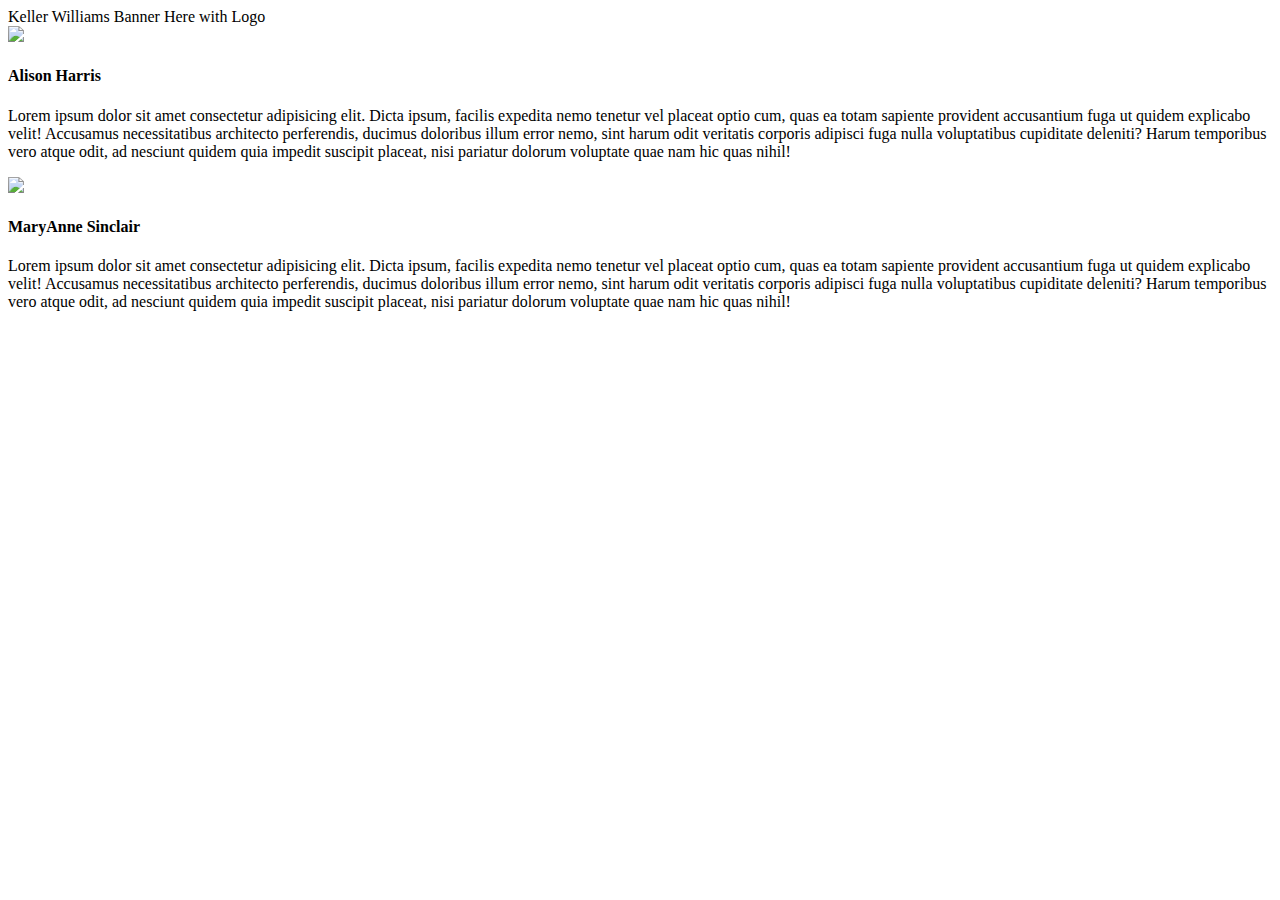
==== index.html @ dcb3a0bc "built file structure loaded colors and pics" ====
<!DOCTYPE html>
<html lang="en">
  <head>
    <meta charset="UTF-8" />
    <meta http-equiv="X-UA-Compatible" content="IE=edge" />
    <meta name="viewport" content="width=device-width, initial-scale=1.0" />
    <!-- CSS only -->
    <link
      href="https://cdn.jsdelivr.net/npm/bootstrap@5.0.2/dist/css/bootstrap.min.css"
      rel="stylesheet"
      integrity="sha384-EVSTQN3/azprG1Anm3QDgpJLIm9Nao0Yz1ztcQTwFspd3yD65VohhpuuCOmLASjC"
      crossorigin="anonymous"
    />
    <!--Our CSS-->
    <link rel="stylesheet" href="style.css" />
    <title>Transition Website</title>
  </head>
  <body>
    <div class="container">
      <nav class="navbar">Keller Williams Banner Here with Logo</nav>
      <div class="row mt-5 border p-3" style="box-shadow: 2px black;">
        <div class="col-3">
          <a href="https://harrishometeam.kw.com/"> <img src="https://picsum.photos/200" /> </a>
          <h4>Alison Harris</h4>
        </div>
        <div class="col-9">
          <div>
            <p>
              Lorem ipsum dolor sit amet consectetur adipisicing elit. Dicta
              ipsum, facilis expedita nemo tenetur vel placeat optio cum, quas
              ea totam sapiente provident accusantium fuga ut quidem explicabo
              velit! Accusamus necessitatibus architecto perferendis, ducimus
              doloribus illum error nemo, sint harum odit veritatis corporis
              adipisci fuga nulla voluptatibus cupiditate deleniti? Harum
              temporibus vero atque odit, ad nesciunt quidem quia impedit
              suscipit placeat, nisi pariatur dolorum voluptate quae nam hic
              quas nihil!
            </p>
          </div>
        </div>
      </div>
      <div class="row mt-5">
        <div class="col-3">
          <a href="twitter.com"> <img src="https://picsum.photos/200" /> </a>
          <h4>MaryAnne Sinclair</h4>
        </div>
        <div class="col-9">
          <div>
            <p>
              Lorem ipsum dolor sit amet consectetur adipisicing elit. Dicta
              ipsum, facilis expedita nemo tenetur vel placeat optio cum, quas
              ea totam sapiente provident accusantium fuga ut quidem explicabo
              velit! Accusamus necessitatibus architecto perferendis, ducimus
              doloribus illum error nemo, sint harum odit veritatis corporis
              adipisci fuga nulla voluptatibus cupiditate deleniti? Harum
              temporibus vero atque odit, ad nesciunt quidem quia impedit
              suscipit placeat, nisi pariatur dolorum voluptate quae nam hic
              quas nihil!
            </p>
          </div>
        </div>
      </div>
    </div>
  </body>
</html>
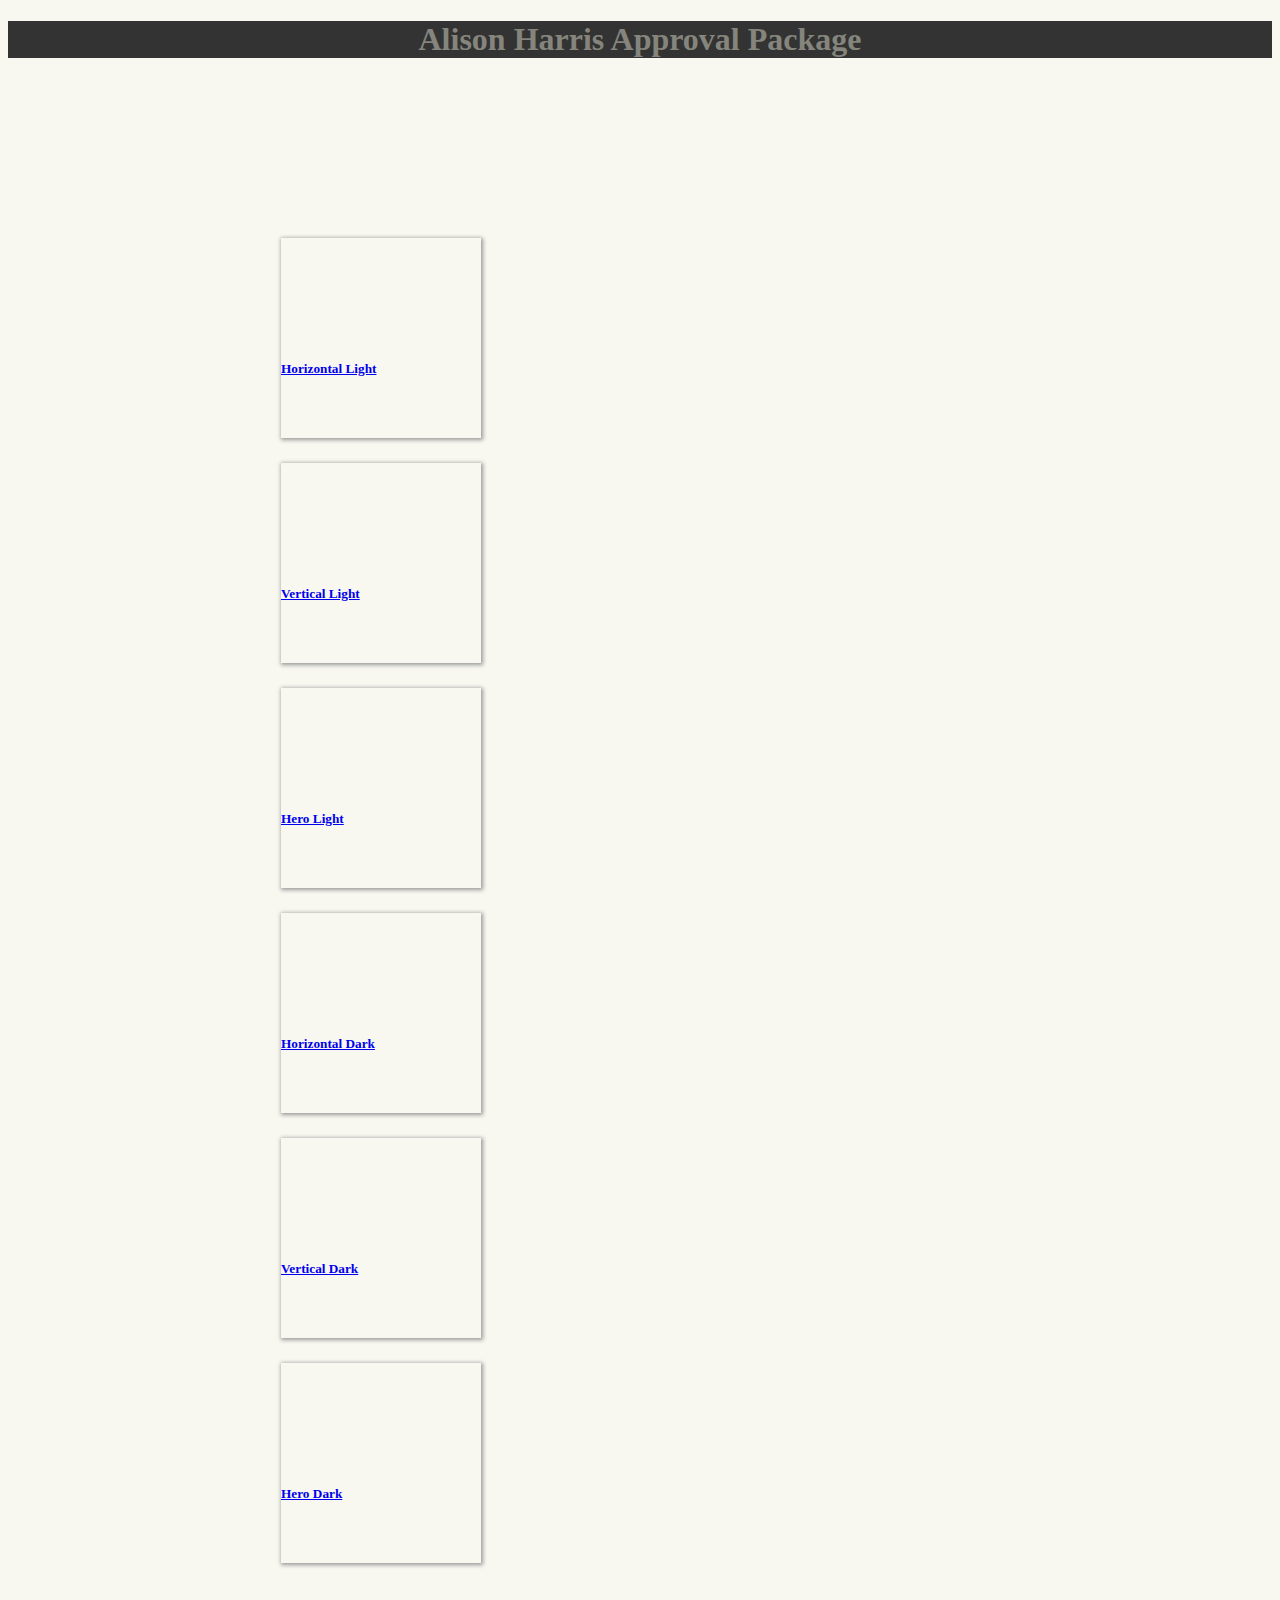
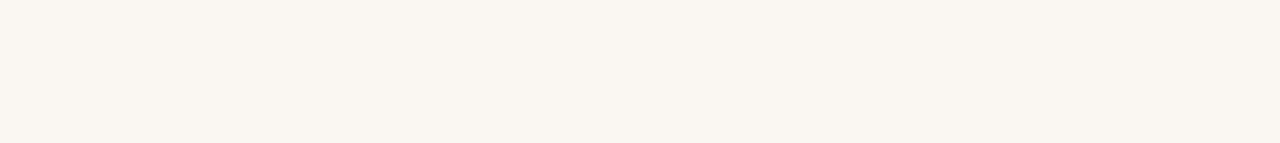
==== commit d30c4eb5: "created front page" ====
--- a/index.html
+++ b/index.html
@@ -12,51 +12,69 @@
       crossorigin="anonymous"
     />
     <!--Our CSS-->
-    <link rel="stylesheet" href="style.css" />
+    <link rel="stylesheet" href="assets/css/style.css" />
     <title>Transition Website</title>
   </head>
   <body>
-    <div class="container">
-      <nav class="navbar">Keller Williams Banner Here with Logo</nav>
-      <div class="row mt-5 border p-3" style="box-shadow: 2px black;">
-        <div class="col-3">
-          <a href="https://harrishometeam.kw.com/"> <img src="https://picsum.photos/200" /> </a>
-          <h4>Alison Harris</h4>
+    <header class="intro">
+      <h1>Alison Harris Approval Package</h1>
+    </header>
+    <div class="d-flex container mt-5" id="main">
+      <div class="row">
+        <div class="card mockup">
+          <div class="card-title">
+            <h5>
+              <a href="assets/"
+                >Horizontal Light</a
+              >
+            </h5>
+          </div>
         </div>
-        <div class="col-9">
-          <div>
-            <p>
-              Lorem ipsum dolor sit amet consectetur adipisicing elit. Dicta
-              ipsum, facilis expedita nemo tenetur vel placeat optio cum, quas
-              ea totam sapiente provident accusantium fuga ut quidem explicabo
-              velit! Accusamus necessitatibus architecto perferendis, ducimus
-              doloribus illum error nemo, sint harum odit veritatis corporis
-              adipisci fuga nulla voluptatibus cupiditate deleniti? Harum
-              temporibus vero atque odit, ad nesciunt quidem quia impedit
-              suscipit placeat, nisi pariatur dolorum voluptate quae nam hic
-              quas nihil!
-            </p>
+        <div class="card mockup">
+          <div class="card-title">
+            <h5>
+              <a href="assets/mockups/light/horizontal/index.html"
+                >Vertical Light</a
+              >
+            </h5>
+          </div>
+        </div>
+        <div class="card mockup">
+          <div class="card-title">
+            <h5>
+              <a href="assets/mockups/light/horizontal/index.html"
+                >Hero Light</a
+              >
+            </h5>
           </div>
         </div>
       </div>
-      <div class="row mt-5">
-        <div class="col-3">
-          <a href="twitter.com"> <img src="https://picsum.photos/200" /> </a>
-          <h4>MaryAnne Sinclair</h4>
+      <div class="row">
+        <div class="card mockup">
+          <div class="card-title">
+            <h5>
+              <a href="assets/mockups/light/horizontal/index.html"
+                >Horizontal Dark</a
+              >
+            </h5>
+          </div>
         </div>
-        <div class="col-9">
-          <div>
-            <p>
-              Lorem ipsum dolor sit amet consectetur adipisicing elit. Dicta
-              ipsum, facilis expedita nemo tenetur vel placeat optio cum, quas
-              ea totam sapiente provident accusantium fuga ut quidem explicabo
-              velit! Accusamus necessitatibus architecto perferendis, ducimus
-              doloribus illum error nemo, sint harum odit veritatis corporis
-              adipisci fuga nulla voluptatibus cupiditate deleniti? Harum
-              temporibus vero atque odit, ad nesciunt quidem quia impedit
-              suscipit placeat, nisi pariatur dolorum voluptate quae nam hic
-              quas nihil!
-            </p>
+        <div class="card mockup">
+          <div class="card-title">
+            <h5>
+              <a href="assets/mockups/light/horizontal/index.html"
+                >Vertical Dark</a
+              >
+            </h5>
+          </div>
+        </div>
+        <div class="card mockup">
+          <div class="card-title">
+            <h5>
+              <a href="assets/mockups/light/horizontal/index.html"
+                >Hero Dark</a
+              >
+            </h5>
           </div>
         </div>
       </div>
--- a/assets/css/style.css
+++ b/assets/css/style.css
@@ -0,0 +1,55 @@
+@import url('https://fonts.googleapis.com/css2?family=Lato:ital,wght@0,100;0,300;0,400;0,700;0,900;1,100;1,300;1,400;1,700;1,900&display=swap');
+
+:root {
+--kwRed:#B40101;
+--darkRed:#990000;
+--khaki:#EFEFDE;
+--khakiOpac:#efefde70;
+--taupe:#A19F91;
+--lightTaupe:#DFDFD9;
+--gray1:#333333;
+--gray2:#666666;
+--gray3:#999999;
+--gray4:#CCCCCC;
+--black:#000000;
+--Lato: "'Lato', sans-serif"
+}
+body {
+  background-color: var(--khakiOpac)
+}
+
+.leto-head {
+  font-family: var(--Lato);
+  opacity: 0;
+  color: var(--black)
+}
+.mockup {
+  height: 200px;
+  width: 200px;
+  margin: 25px;
+}
+#main {
+  width: 60vw;
+  /* height: 60vh; */
+  margin: 20vh auto;
+  flex-direction: column;
+}
+.intro {
+  font-family: var(--Lato);
+  color: var(--khakiOpac);
+  background-color: var(--gray1);
+  text-align: center
+}
+.row {
+  align-self: center;
+}
+.card {
+  position: relative;
+  box-shadow: 1px 1px 4px 1px var(--gray3)
+}
+.card-title {
+  position: absolute;
+  top: 50%;
+  align-self: center;
+  text-decoration: none;
+}